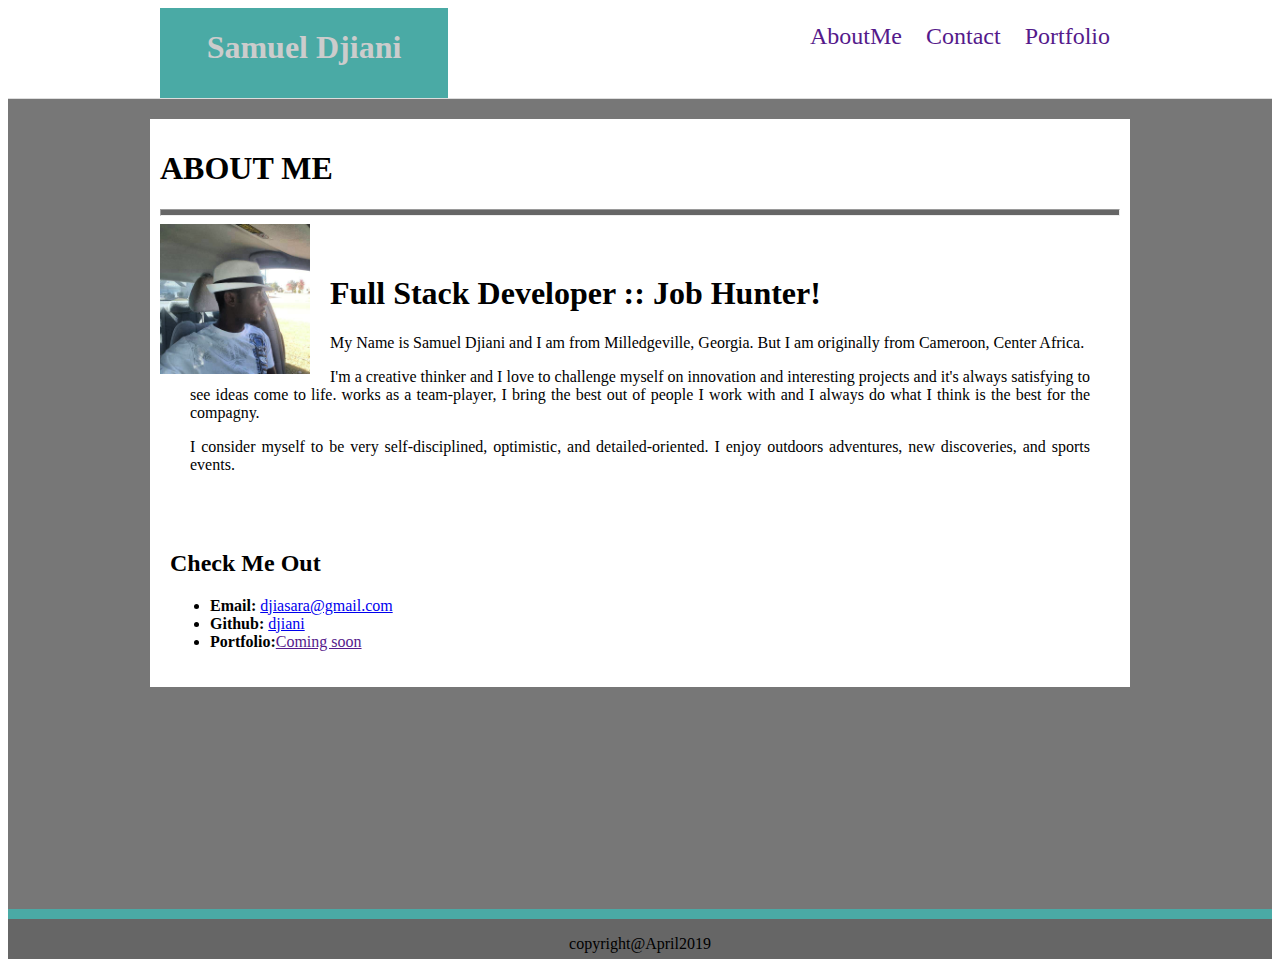
==== index.html @ 6118e17e "projects initialization from Basic_Profolio" ====
<!DOCTYPE html>
<html>

<head>
    <meta charset="UTF-8">
    <title>AboutMe</title>
    <link rel="stylesheet" type="text/css" href="reset.css">
    <link rel="stylesheet" type="text/css" href="assets/css/style.css">
</head>

<body>
    <header class="header_class">
        <div class='brand'>
            <h1>Samuel Djiani</h1>
        </div>
        <nav>
            <a href="">AboutMe</a>
            <a href="">Contact</a>
            <a href="">Portfolio</a>
        </nav>
    </header>
    <div class="main">
        <div class="container">
            <h1>ABOUT ME</h1>
            <hr>
            <div class="bio-des">
                <img src="assets/images/sam.jpg" alt="samuel pictures" height="150px" width="150px" class="bio_image" />
                <article>
                    <header>
                        <h1> Full Stack Developer :: Job Hunter!</h1>
                    </header>
                    <section>
                        <p>My Name is Samuel Djiani and I am from Milledgeville, Georgia.
                            But I am originally from Cameroon, Center Africa.
                        </p>
                        <p>
                            I'm a creative thinker and I love to challenge myself on innovation and interesting projects
                            and it's always satisfying to see ideas come to life.
                            works as a team-player, I bring the best out of people I work with
                            and I always do what I think is the best for the compagny.
                        </p>
                        <p>
                            I consider myself to be very self-disciplined, optimistic, and detailed-oriented.
                            I enjoy outdoors adventures, new discoveries, and sports events.
                        </p>
                    </section>
                </article>

            </div>
            <div class="bio_checkMeOut">
                <h2>Check Me Out</h2>
                <ul>
                    <li><strong>Email:</strong> <a href="mailto:djiasara@gmail.com">djiasara@gmail.com</a></li>
                    <li><strong>Github:</strong> <a href="https://github.com/djiani">djiani</a></li>
                    <li><strong>Portfolio:</strong><a href="">Coming soon</a> </li>
                </ul>
            </div>
        </div>
    </div>
    <footer>
        <p>copyright@April2019</p>
    </footer>


</body>

</html>
---- assets/css/style.css ----
body{
    box-sizing: border-box;
    
}
.header_class{
    height: 10vh;
    background-color: #ffffff;
    color: #cccccc;
}

.brand{
    height: 100%;
    width: 30%;
    float: left;
    background-color:#4aaaa5;
    text-align: center;
    vertical-align: middle;

}
.brand h1{
    margin-bottom: -10px;
}

nav{
    float: right;
    margin-top: 15px;
}

nav a{
    padding: 10px;
    text-decoration: none;
    font-size: 1.5em;
    
}


.main{
    background-color: #777777;
    border-top: 1px solid #dddddd;
    min-height: 90vh;
    margin: 0px auto;
}

header, .container{
    width: 960px;
    margin: 0 auto;
}

.container{
    background-color: #ffffff;
    height: 90%;
    margin-top: 20px;
    padding: 10px;
}

.bio_image{
    float: left;
    padding-right: 20px;
}

.bio_checkMeOut{
    clear: left;
    padding: 10px;
}

article{
    padding: 30px;
    text-align: justify;
}

hr{
    height: 5px;
    background-color: #666666;
}


footer{
    background-color: #666666;
    height: 40px;
    text-align: center;
    bottom: 0px;
    border-top: 10px solid #4aaaa5;
    


}

textarea, input{
    width: 80%;
    padding: 10px 10px;
}

.submit_btn{
    background-color: #4aaaa5;
    padding: 20px;
}

.img_box{
    width: 200px;
    height: 200px;
    margin:20px;
    float: left;
    position: relative;
}

.img_class{
    width: 100%;
    height: 100%;

}

.img_des{
    position: absolute;
    bottom: 5px;
    width: 100%;
    text-align: center;
    padding: 10px 0px;
    background-color: #4aaaa5;
    

}


.clearfix::after{
    content: " ";
    clear: both;
    display: table;
}
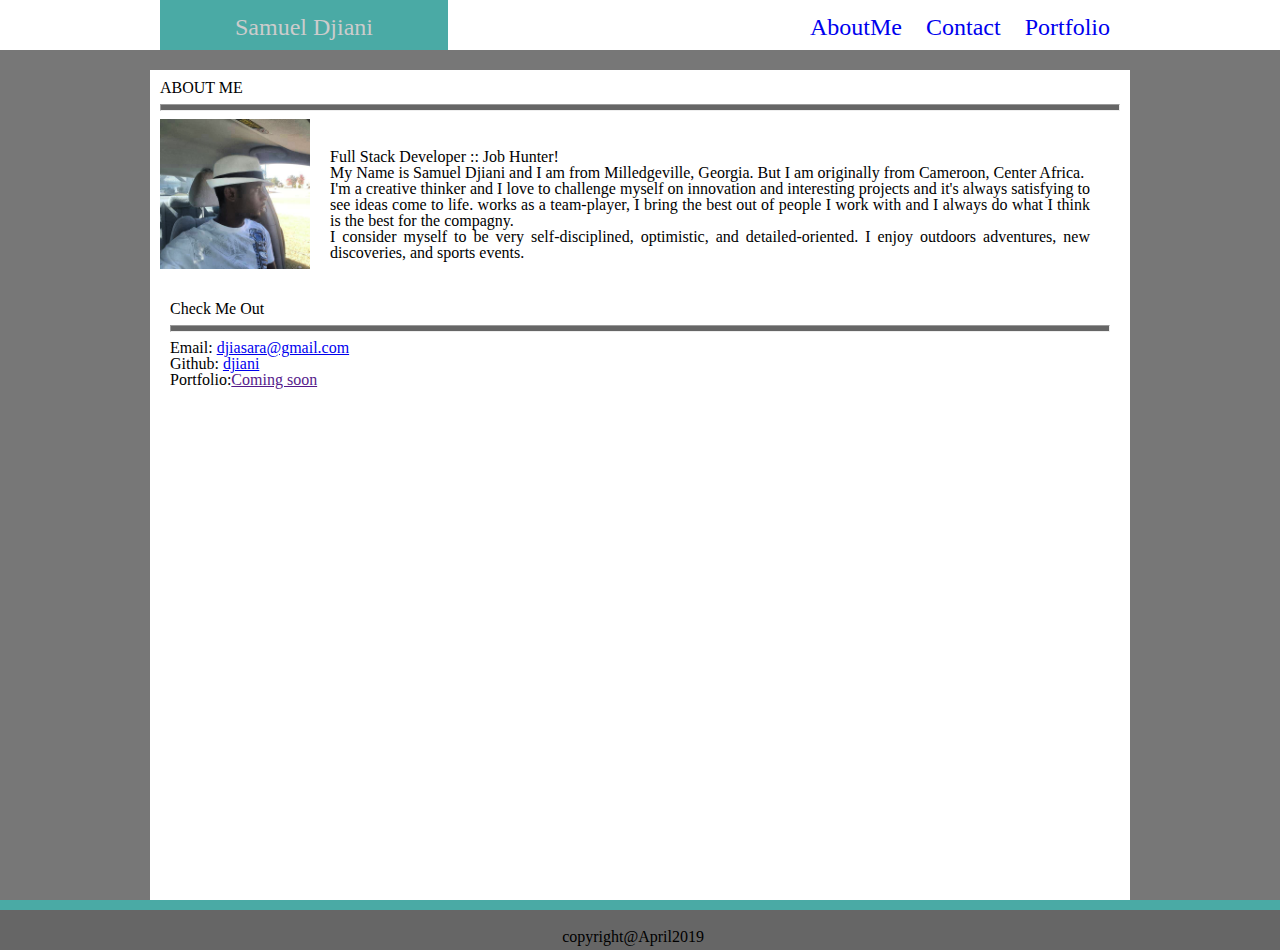
==== commit 64fc0c00: "adding media queries and styling for mobile first responsible" ====
--- a/index.html
+++ b/index.html
@@ -3,8 +3,9 @@
 
 <head>
     <meta charset="UTF-8">
+    <meta name="viewport" content="width=device-width, initial-scale=1.0">
     <title>AboutMe</title>
-    <link rel="stylesheet" type="text/css" href="reset.css">
+    <link rel="stylesheet" type="text/css" href="assets/css/reset.css">
     <link rel="stylesheet" type="text/css" href="assets/css/style.css">
 </head>
 
@@ -14,11 +15,12 @@
             <h1>Samuel Djiani</h1>
         </div>
         <nav>
-            <a href="">AboutMe</a>
-            <a href="">Contact</a>
-            <a href="">Portfolio</a>
+            <a href="index.html">AboutMe</a>
+            <a href="contact.html">Contact</a>
+            <a href="porforlio.html">Portfolio</a>
         </nav>
     </header>
+    <div class="clearfix"></div>
     <div class="main">
         <div class="container">
             <h1>ABOUT ME</h1>
@@ -49,6 +51,7 @@
             </div>
             <div class="bio_checkMeOut">
                 <h2>Check Me Out</h2>
+                <hr>
                 <ul>
                     <li><strong>Email:</strong> <a href="mailto:djiasara@gmail.com">djiasara@gmail.com</a></li>
                     <li><strong>Github:</strong> <a href="https://github.com/djiani">djiani</a></li>
--- a/assets/css/style.css
+++ b/assets/css/style.css
@@ -3,9 +3,10 @@
     
 }
 .header_class{
-    height: 10vh;
     background-color: #ffffff;
     color: #cccccc;
+    width: 100%;
+    height: 50px;
 }
 
 .brand{
@@ -14,11 +15,13 @@
     float: left;
     background-color:#4aaaa5;
     text-align: center;
-    vertical-align: middle;
+    vertical-align: bottom;
+    
 
 }
 .brand h1{
-    margin-bottom: -10px;
+    padding: 15px 0;
+    font-size: 1.5em;
 }
 
 nav{
@@ -36,21 +39,23 @@
 
 .main{
     background-color: #777777;
-    border-top: 1px solid #dddddd;
-    min-height: 90vh;
+    /*min-height: 90vh;*/
     margin: 0px auto;
-}
-
-header, .container{
-    width: 960px;
-    margin: 0 auto;
-}
+    padding-top: 20px;
+    width: 100%;
+    
+    
+}
+
 
 .container{
     background-color: #ffffff;
-    height: 90%;
-    margin-top: 20px;
+    min-height: 90vh;
+    width: 95%;
     padding: 10px;
+    margin:0 auto;
+    
+    
 }
 
 .bio_image{
@@ -77,12 +82,16 @@
 footer{
     background-color: #666666;
     height: 40px;
-    text-align: center;
-    bottom: 0px;
+    position: relative;
     border-top: 10px solid #4aaaa5;
     
-
-
+}
+
+footer p{
+    position: absolute;
+    bottom: 5px;
+    right: 45%;
+    
 }
 
 textarea, input{
@@ -125,4 +134,152 @@
     content: " ";
     clear: both;
     display: table;
-}+}
+
+/*mobile first designed */
+@media only screen and (min-width: 640px){
+    .header_class, .container{
+        width: 90%;
+        margin:0 auto;
+    }
+   
+    
+}
+
+@media only screen and (min-width: 768px){
+    .header_class, .container{
+        width: 80%;
+        margin:0 auto;
+    }
+    
+}
+@media only screen and (min-width: 980px){
+    .header_class, .container{
+        width: 960px;
+        margin:0 auto;
+    }
+   /* .header_class{
+        height: 10vh;
+        background-color: #ffffff;
+        color: #cccccc;
+    }
+    
+    .brand{
+        height: 100%;
+        width: 30%;
+        float: left;
+        background-color:#4aaaa5;
+        text-align: center;
+        vertical-align: middle;
+    
+    }
+    .brand h1{
+        margin-bottom: -10px;
+    }
+    
+    nav{
+        float: right;
+        margin-top: 15px;
+    }
+    
+    nav a{
+        padding: 10px;
+        text-decoration: none;
+        font-size: 1.5em;
+        
+    }
+    
+    
+    .main{
+        background-color: #777777;
+        border-top: 1px solid #dddddd;
+        min-height: 90vh;
+        margin: 0px auto;
+    }
+    
+    header, .container{
+        width: 960px;
+        margin: 0 auto;
+    }
+    
+    .container{
+        background-color: #ffffff;
+        height: 90%;
+        margin-top: 20px;
+        padding: 10px;
+    }
+    
+    .bio_image{
+        float: left;
+        padding-right: 20px;
+    }
+    
+    .bio_checkMeOut{
+        clear: left;
+        padding: 10px;
+    }
+    
+    article{
+        padding: 30px;
+        text-align: justify;
+    }
+    
+    hr{
+        height: 5px;
+        background-color: #666666;
+    }
+    
+    
+    footer{
+        background-color: #666666;
+        height: 40px;
+        text-align: center;
+        bottom: 0px;
+        border-top: 10px solid #4aaaa5;
+        
+    
+    
+    }
+    
+    textarea, input{
+        width: 80%;
+        padding: 10px 10px;
+    }
+    
+    .submit_btn{
+        background-color: #4aaaa5;
+        padding: 20px;
+    }
+    
+    .img_box{
+        width: 200px;
+        height: 200px;
+        margin:20px;
+        float: left;
+        position: relative;
+    }
+    
+    .img_class{
+        width: 100%;
+        height: 100%;
+    
+    }
+    
+    .img_des{
+        position: absolute;
+        bottom: 5px;
+        width: 100%;
+        text-align: center;
+        padding: 10px 0px;
+        background-color: #4aaaa5;
+        
+    
+    }
+     
+    .clearfix::after{
+        content: " ";
+        clear: both;
+        display: table;
+    }*/
+    
+}
